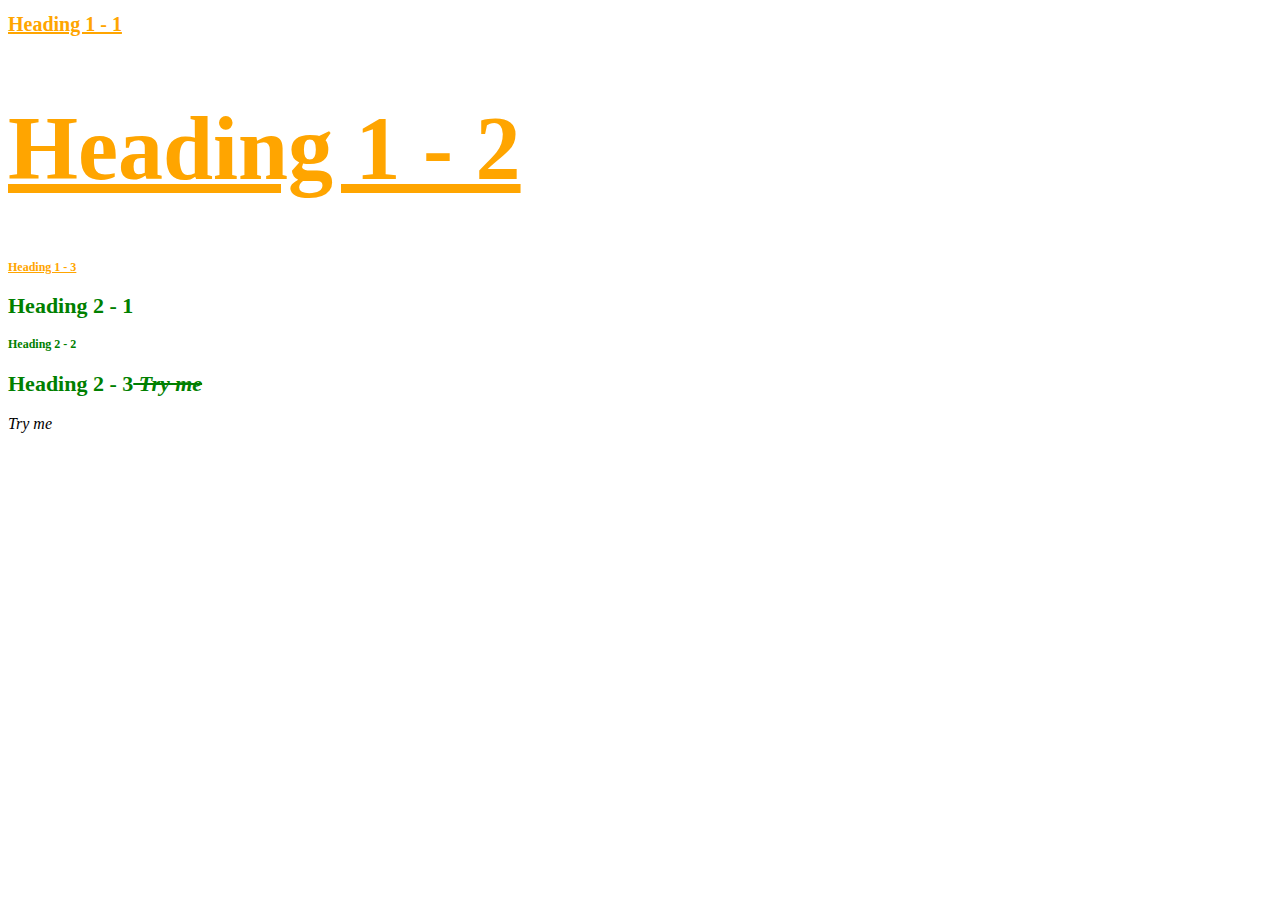
==== stylish.html @ d2dedcd6 "we've done a bunch of stuff" ====
<!DOCTYPE html>
<html>
<head>
	<title>Stylish</title>
	<style type="text/css">
		h1{
			color:orange;
			font-size: 90px;
			text-decoration: underline;
		}

		#first{
			font-size: 150px;
		}

		h2{
			font-size: 22px;
			color: green;
		}

		.small{
			font-size: 12px;
		}

		span{
			font-style: italic;
		}

		h2 span{
			text-decoration: line-through;
		}

	</style>
</head>
<body>

	<h1 id="first" class="small" style="font-size: 20px;">Heading 1 - 1</h1>
	<h1 >Heading 1 - 2</h1>
	<h1 class="small">Heading 1 - 3</h1>
	<h2 >Heading 2 - 1</h2>
	<h2 class="small">Heading 2 - 2</h2>
	<h2 >Heading 2 - 3<span> Try me</span></h2>

	<span>Try me</span>

</body>
</html>
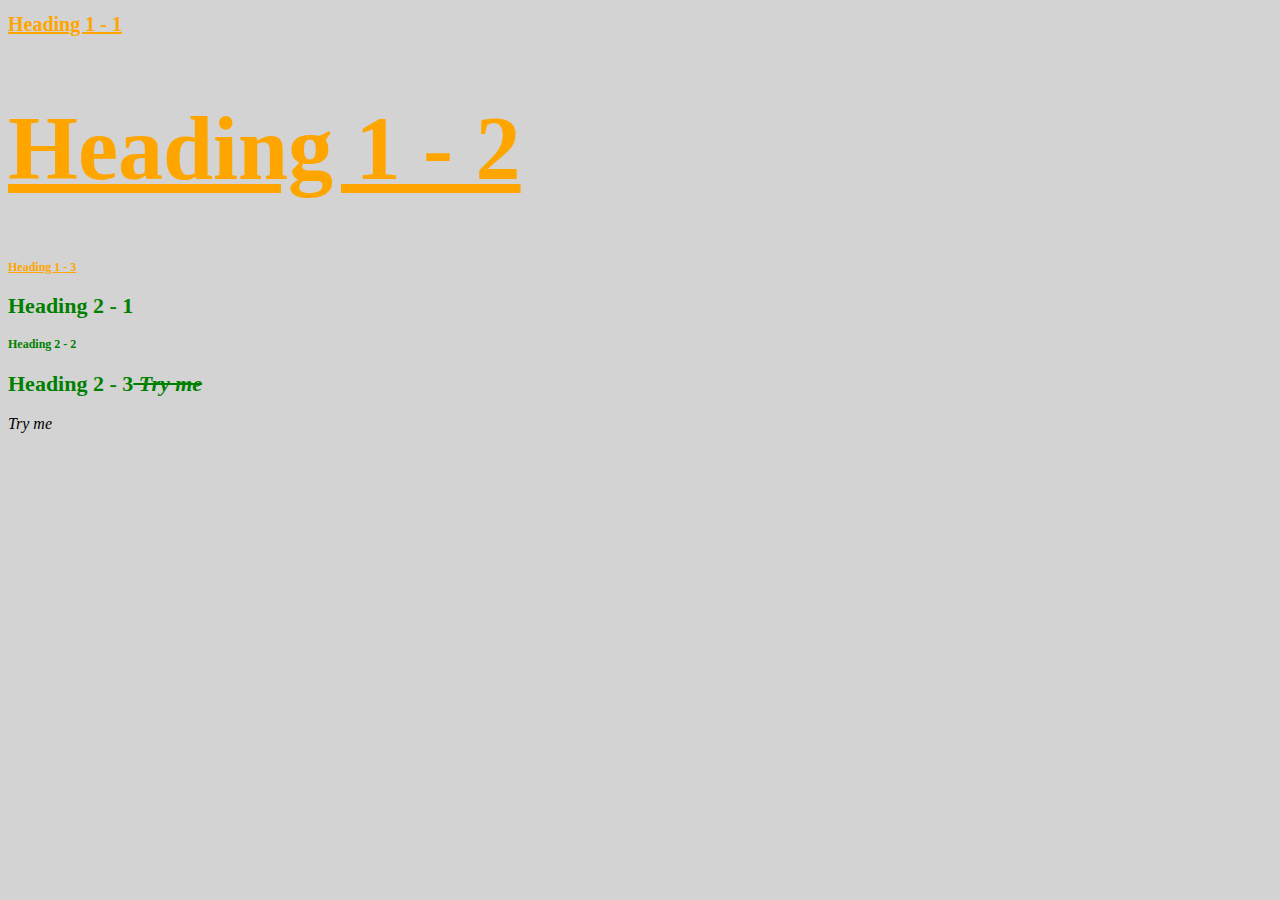
==== commit d22913b3: "Tinker Bell website" ====
--- a/stylish.html
+++ b/stylish.html
@@ -2,33 +2,8 @@
 <html>
 <head>
 	<title>Stylish</title>
+	<link rel="stylesheet" type="text/css" href="css/test.css">
 	<style type="text/css">
-		h1{
-			color:orange;
-			font-size: 90px;
-			text-decoration: underline;
-		}
-
-		#first{
-			font-size: 150px;
-		}
-
-		h2{
-			font-size: 22px;
-			color: green;
-		}
-
-		.small{
-			font-size: 12px;
-		}
-
-		span{
-			font-style: italic;
-		}
-
-		h2 span{
-			text-decoration: line-through;
-		}
 
 	</style>
 </head>
--- a/css/test.css
+++ b/css/test.css
@@ -0,0 +1,29 @@
+body{
+	background-color: lightgrey;
+}
+
+h1{
+	color:orange;
+	font-size: 90px;
+	text-decoration: underline;
+}
+
+#first{
+	font-size: 150px;
+}
+
+h2{
+	font-size: 22px;
+	color: green;
+}
+.small{
+	font-size: 12px;
+}
+
+span{
+	font-style: italic;
+}
+
+h2 span{
+	text-decoration: line-through;
+}